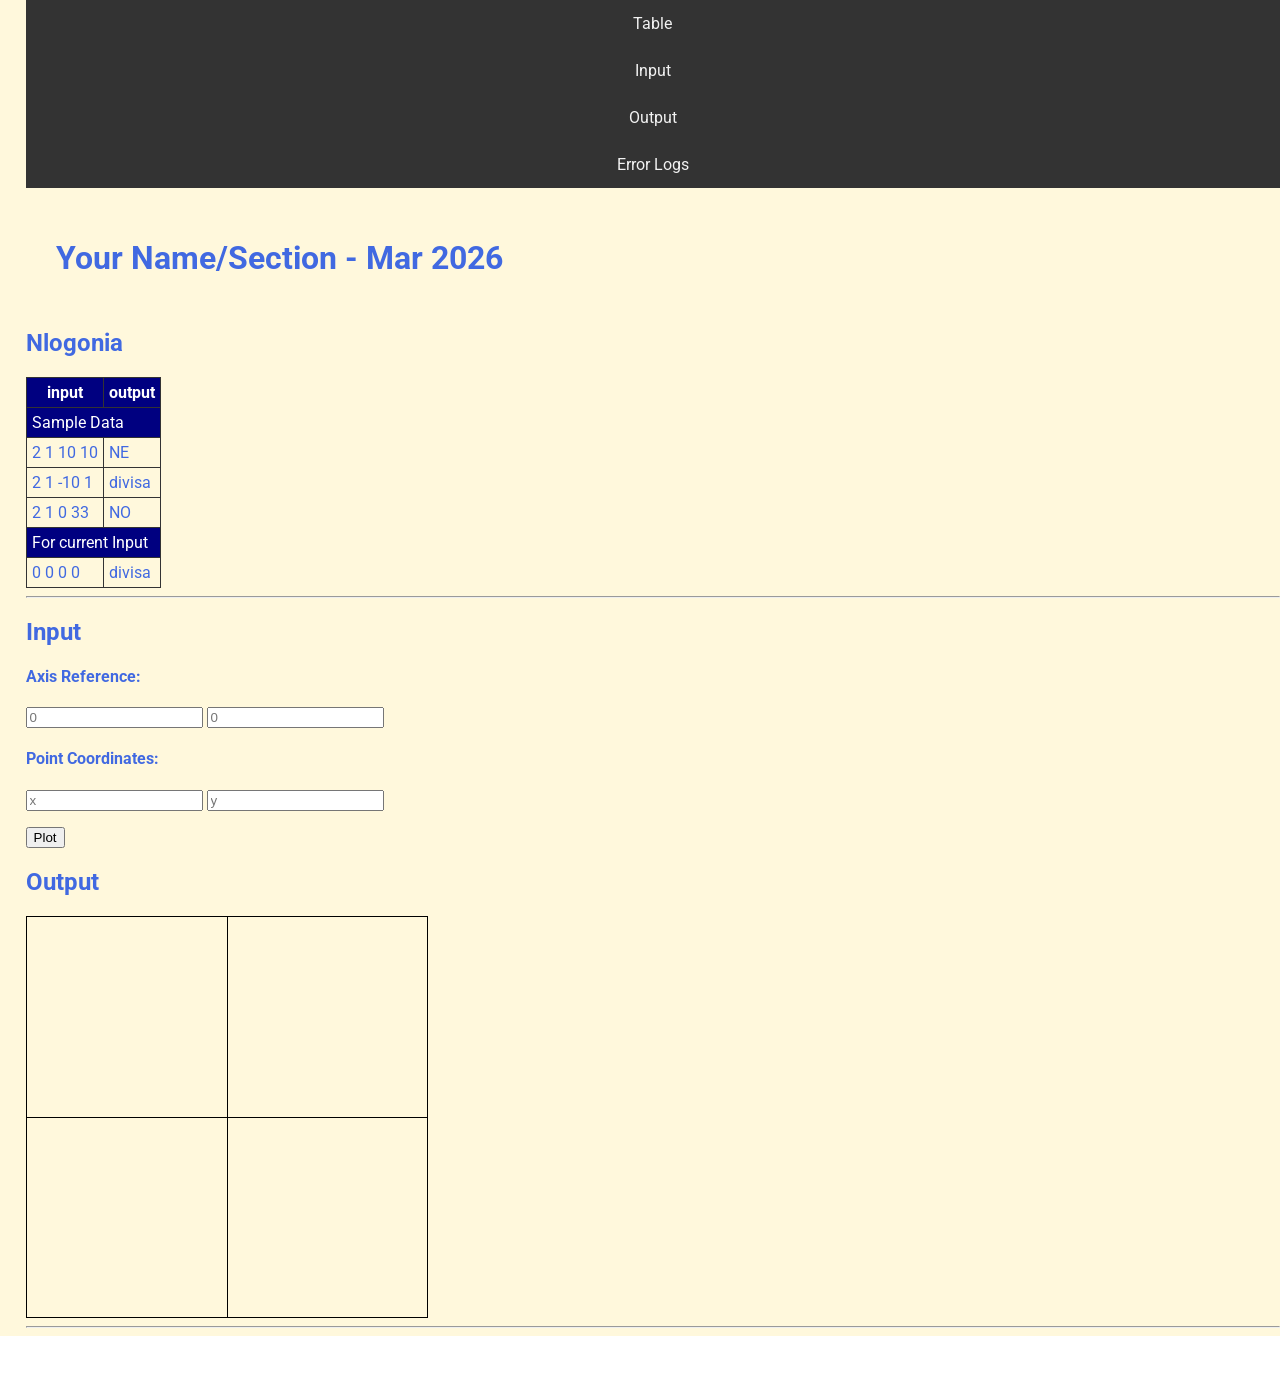
==== public/3rdGraded/index.html @ f21a2fee "3rd Graded Ma'am" ====
<!DOCTYPE html>
<html>
<head>
  <meta charset="utf-8">
  <meta name="viewport" content="width=device-width">
  <!-- change the authors name to both your names-->
  <meta name="author" content="Sir Roy/Al Mendoza">
  <meta name="description" content="testing and debugging">
  <meta name="keywords" content="testing and debugging">
  <title>CS 3 </title>
  <link href="style.css" rel="stylesheet" type="text/css" />
  <link rel="preconnect" href="https://fonts.googleapis.com">
  <link rel="preconnect" href="https://fonts.gstatic.com" crossorigin>
  <link href="https://fonts.googleapis.com/css2?family=Open+Sans&family=Poppins:wght@300&family=Roboto&display=swap" rel="stylesheet">
  <link rel="icon" type="image/x-icon" href="images/favicon.ico">
</head>

<body>
  <header>
    <nav>
      <a href="#start">Table</a>
      <a href="#input">Input</a>
      <a href="#output">Output</a>
      <a href="errorlogs.html">Error Logs</a>
    </nav>
    
    <h1 style="padding: 30px">Your Name/Section  - Mar 2026 </h1>
    <h2 id="start"> Nlogonia </h2>
  </header>

  <section id="table">
    <table> 
      <tr class="rColor">
        <th> input </th> <th> output</th>
      </tr>
      <tr class="rColor"> 
        <td colspan="2"> Sample Data</td>
      </tr>
      <tr> 
        <td> 2 1 10 10 </td> <td> NE</td>
      </tr>
      <tr> 
        <td> 2 1 -10 1 </td> <td> divisa</td>
      </tr>
      <tr> 
        <td> 2 1 0 33 </td> <td> NO </td>
      </tr>
      <tr  class="rColor"> 
        <td colspan="2"> For current Input</td>
      </tr>
      <tr> 
        <td id="in1"> 0 0 0 0 </td> <td id="out1"> divisa </td>
      </tr>
    </table>
    <hr>
  </section>
  
  <section id="input">
    <h2> Input </h2>
  
    <h4>Axis Reference:</h4>
    <p>
      <input type="number" id="x0" placeholder="0">
      <input type="number" id="y0" placeholder="0">
    </p>
    
    <h4>Point Coordinates:</h4>
    <p>
      <input type="number" id="x" placeholder="x"> 
      <input type="number" id="y" placeholder="y">
    </p>
    <button onclick="plotPoint(Number(x0.value),Number(y0.value),Number(x.value), Number(y.value))"> Plot </button>
  </section>
  
  <section id="output">
    <h2 id="output"> Output </h2>
  
    <div id="coordinatePlane">
        <div id="xAxis" class="axis"></div>
        <div id="yAxis" class="axis"></div>
    </div>
    <hr>
  </section>
  
  <!--- anchors for socmed site are done with image sprites -->
  <footer>
    <a href="https://facebook.com"> 
    <div class="icon facebook"></div>
    </a>
    <a href="https://twitter.com">
    <div class="icon twitter"></div>
    </a>
    <a href="https://github.com">
    <div class="icon github"></div>
    </a>
  </footer>
  <script defer src="script.js"></script>
</body>

</html>
---- public/3rdGraded/style.css ----
html {
  height: 100%;
  width: 100%;
}

body{
  font-family: 'Open Sans', sans-serif;
  font-family: 'Poppins', sans-serif;
  font-family: 'Roboto', sans-serif;
  background-color: cornsilk;
  color:royalblue;
  padding: 0;
  margin: 0;
}

section, header {
  padding-left: 2%;
}

/*---- CSS to control the navigation bar --- 
Requirements for the navigation:
- Navigation should all be on one line only and located on the first line of the browser and will not scroll with the rest of the content.  
- There should also a hover effect on each of the links to change background and foreground color.
*/
nav {
    width: 100%;
    background-color: #333;
}

nav a {
    display: block;
    color: #f2f2f2;
    text-align: center;
    padding: 14px 20px;
    text-decoration: none;
}

nav a :hover {
    background-color: #ddd;
    color: black;
}

/*------ to control coordinatePlane, the location of the small red box  --------*/
#coordinatePlane {
    position: relative;
    height: 400px;
    width: 400px;
    border: 1px solid black;
}
.point {
    height: 10px;
    width: 10px;
    background-color: red;
}
.axis {
    position: absolute;
    background-color: black;
}

#xAxis {
    left: 0;
    top: 200px;
    width: 100%;
    height: 1px;
}
#yAxis {
    left: 200px;
    bottom: 0;
    width: 1px;
    height: 100%;
}

/* ----- CSS properties for footer tag to display socmed icons facebook, twitter and github using sprites ---
- Discover how to use image sprites to make this work
*/
footer {
    width: 100%;
    background-color: white;
    color: #333;
    text-align: center;
    padding: 10px 0;
}
footer a {
  text-decoration: none;
}

.icon {
    width: 32px;
    height: 32px;
    display: inline-block;
    background: url('sprites.png') no-repeat;
}
.facebook {
    background-position: -226px -129px;
}
.twitter {
    background-position: -340px -129px;
}
.github {
    background-position: -456px -129px;
}

.facebook:hover {
  background-position: -226px -55px;
}
.twitter:hover {
  background-position: -340px -54px;
}
.github:hover {
  background-position: -456px -54px;
}

/* --- CSS for documenting process in the table in the errorlogs.html --*/
table{
  border-collapse: collapse;
}

th, td, tr{
  padding: 5px;
  border: 1px solid #333;  
}

.rColor {
  background-color: navy;
  color: white;
}
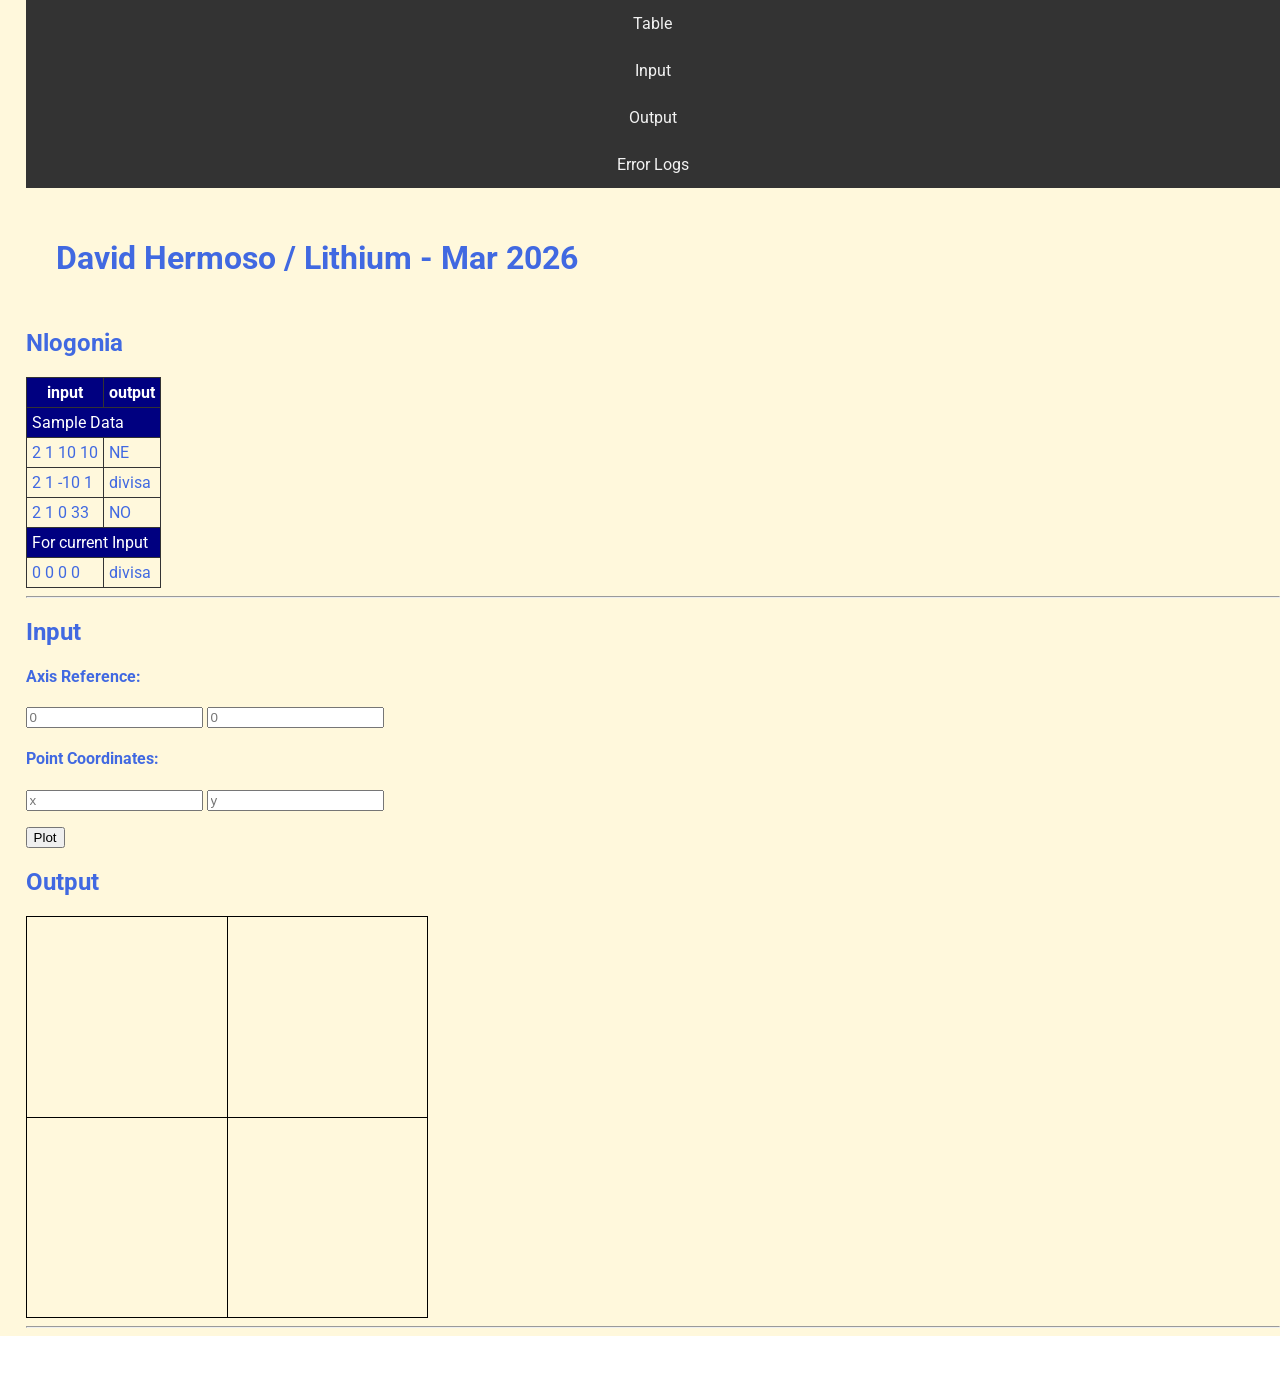
==== commit 88324733: "david hermoso / lithium" ====
--- a/public/3rdGraded/index.html
+++ b/public/3rdGraded/index.html
@@ -4,7 +4,7 @@
   <meta charset="utf-8">
   <meta name="viewport" content="width=device-width">
   <!-- change the authors name to both your names-->
-  <meta name="author" content="Sir Roy/Al Mendoza">
+  <meta name="author" content="David Hermoso">
   <meta name="description" content="testing and debugging">
   <meta name="keywords" content="testing and debugging">
   <title>CS 3 </title>
@@ -24,7 +24,7 @@
       <a href="errorlogs.html">Error Logs</a>
     </nav>
     
-    <h1 style="padding: 30px">Your Name/Section  - Mar 2026 </h1>
+    <h1 style="padding: 30px">David Hermoso / Lithium  - Mar 2026 </h1>
     <h2 id="start"> Nlogonia </h2>
   </header>
 
